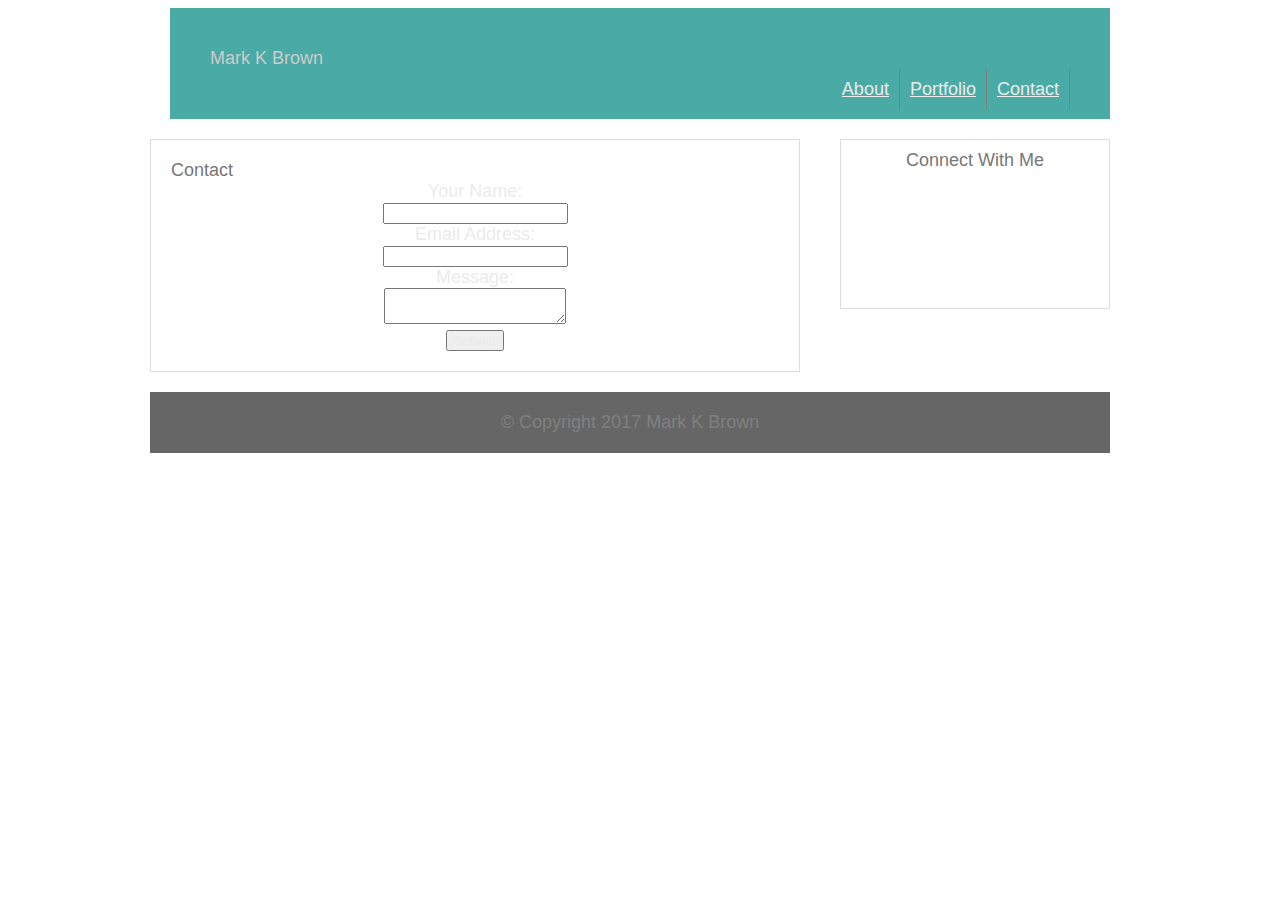
==== contact.html @ 82b4f853 "More changes" ====
<!DOCTYPE html>
<html lang="en-us">

<head>
  <meta charset="UTF-8">
  <title>Basic Portfolio</title>
  <link rel="stylesheet" type="text/css" href="assets/css/style.css">
</head>


<body>
  <body background = "C:\Users\Sheila Mae\Desktop\bootcamp\my-homework\homework-1\Basic-Portfolio\assets\images\concrete_seamless.png">
  <header>
    Mark K Brown
  <div class="nav">
    <ul>
      <li><a href="Contact.html">Contact</a></li>
      <li><a href="Portfolio.html">Portfolio</a></li>
      <li><a href="index.html">About</a></li>
    </ul>
  </div>

  </header>

  

  <aside>
     Connect With Me
    </aside>

  <div class="box">
     Contact
     <section id="article">

     <form method="post" name="contact_form"
action="contact-form-handler.php">
    Your Name:<br>
    <input type="text" name="name"><br>
 
    Email Address:<br>
    <input type="text" name="email"><br>
 
    Message:<br>
    <textarea name="message"></textarea><br>
 
    <input type="submit" value="Submit">
</form> 
 
  </section>

  </div>

  <footer>
    &copy; Copyright 2017 Mark K Brown
  </footer>

</body>

</html>
---- assets/css/style.css ----
* {
  box-sizing: border-box;
  text-align: center;
  color: #ebebeb;
  
}

body {
	width: 960px;
	font-size: 18px;
	font-family: 'Arial', 'Helvetica Neue',
	Helvetica, sans-serif ;
	margin-left: 150px;
	margin-right: 150px;

}

header {
	padding: 40px;
	margin-left: 20px;
	color: #cccccc;
	text-align: left;
  background: #4aaaa5;
}

ul{
	list-style-type: none;
	margin: 0; padding: 0;
	color: grey;
}
li {
	display: inline;
	float: right;
	padding:10px;
	border-right: 1px solid grey;

}
.nav { 

	/*padding: 20px;*/
	color: grey;
	margin-bottom: 10px;
	color: #777;
}
.box{ 
	text-align: left;
	border: 1px solid #dddddd;
	width: 650px;
	padding: 20px;
	margin-top: 20px;
	margin-bottom: 10px;
	background: #ffffff;
	 color: #777777;	 

}  
.article{
        width: 500px;
        clear: both;
    }
    .article input {
        width: 100%;
        clear: both;
    }
}

#paragraph{
	background-color: #ebebeb;
	padding: 5px;
}
p{
	background: #ebebeb;
	color: #777777;
}


#division {
	padding: 20px;
	margin-bottom: 20px;
	background: #ebebeb;
	margin-top: 20px;
	 color: #777;
}

aside {
	border: 1px solid #dddddd;
	width: 270px;
	height: 170px;
	padding: 10px;
	margin-top: 20px;
	margin-left: 10px;
  background: #ffffff;
  color: #777777;
  float: right;

}

footer { clear: both;
	overflow:auto;
	padding: 20px;
	margin-top: 20px;
	margin-bottom: 20px;
  background: #666666;
   color: gray;

}
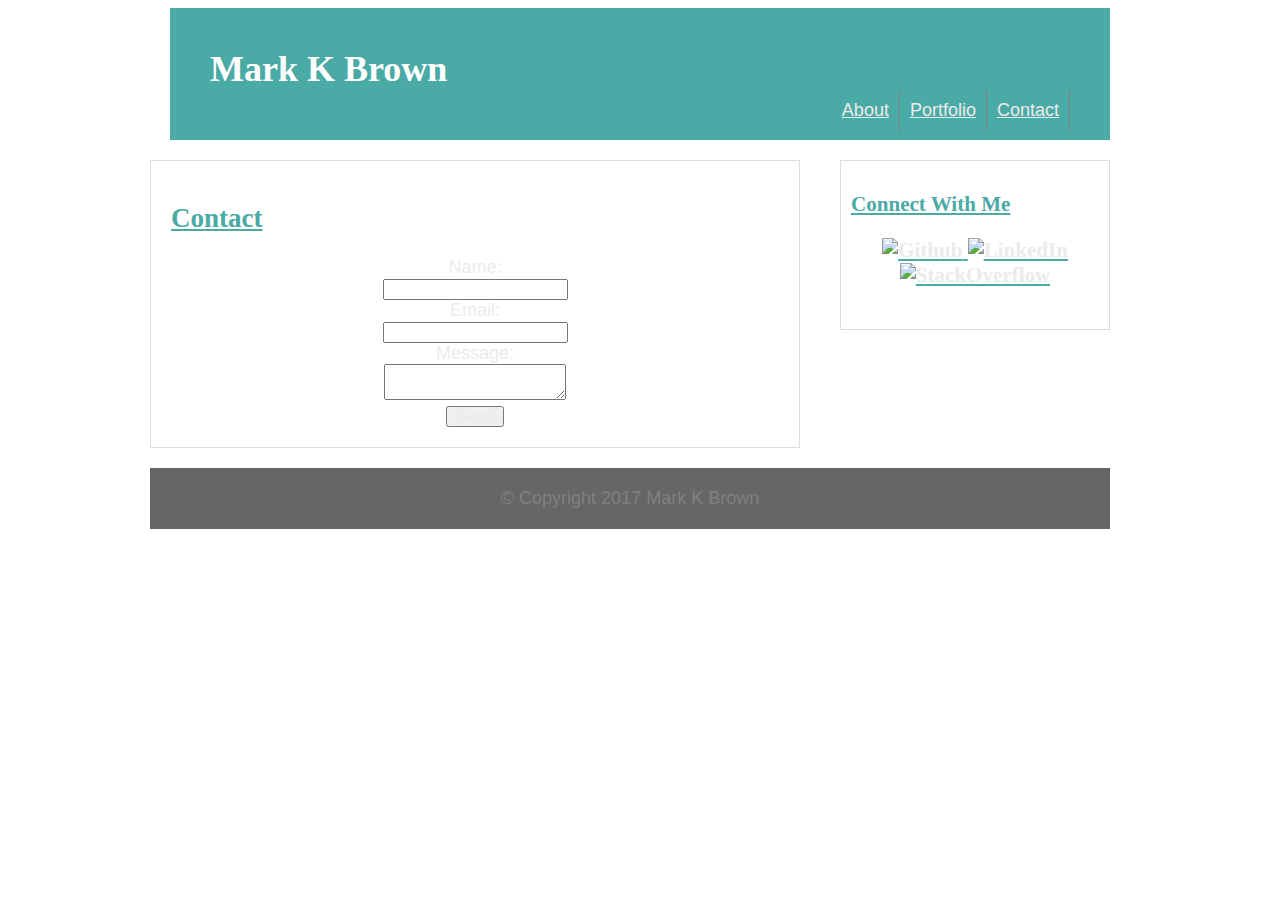
==== commit 0bfcc41c: "More Formatting Changes" ====
--- a/contact.html
+++ b/contact.html
@@ -10,8 +10,9 @@
 
 <body>
   <body background = "C:\Users\Sheila Mae\Desktop\bootcamp\my-homework\homework-1\Basic-Portfolio\assets\images\concrete_seamless.png">
-  <header>
+  <header><h1>
     Mark K Brown
+    </h1>
   <div class="nav">
     <ul>
       <li><a href="Contact.html">Contact</a></li>
@@ -22,22 +23,24 @@
 
   </header>
 
-  
-
   <aside>
-     Connect With Me
+    <h3> Connect With Me <h3>
+     <div>
+      <img src= "C:\Users\Sheila Mae\Desktop\bootcamp\my-homework\homework-1\Basic-Portfolio\assets\images\1485486776_github.png" alt="Github" style="width:60px;height:60px";> 
+      <img src= "C:\Users\Sheila Mae\Desktop\bootcamp\my-homework\homework-1\Basic-Portfolio\assets\images\1485486742_square-linkedin.png" alt="LinkedIn" style="width:60px;height:60px";>
+      <img src= "C:\Users\Sheila Mae\Desktop\bootcamp\my-homework\homework-1\Basic-Portfolio\assets\images\1485486829_stackoverflow-square-social-media.png" alt="StackOverflow" style="width:60px;height:60px";>
+      </div>
     </aside>
 
   <div class="box">
-     Contact
+     <h2> Contact </h2>
      <section id="article">
-
-     <form method="post" name="contact_form"
+<form method="post" name="contact_form"
 action="contact-form-handler.php">
-    Your Name:<br>
+    Name:<br>
     <input type="text" name="name"><br>
  
-    Email Address:<br>
+    Email:<br>
     <input type="text" name="email"><br>
  
     Message:<br>
--- a/assets/css/style.css
+++ b/assets/css/style.css
@@ -36,8 +36,6 @@
 
 }
 .nav { 
-
-	/*padding: 20px;*/
 	color: grey;
 	margin-bottom: 10px;
 	color: #777;
@@ -51,8 +49,24 @@
 	margin-bottom: 10px;
 	background: #ffffff;
 	 color: #777777;	 
+}
+h1{	
+	text-align: left;
+  background: #4aaaa5;
+	margin:0;
+	color: #ffffff;
+	text-align: left;
+	font-family: 'Georgia', Times, serif;
 
+	} 
+
+h2, h3, u{
+	text-decoration: underline;
+	color: #4aaaa5;
+	text-align: left;
+	font-family: 'Georgia', Times, serif;
 }  
+
 .article{
         width: 500px;
         clear: both;
@@ -61,7 +75,6 @@
         width: 100%;
         clear: both;
     }
-}
 
 #paragraph{
 	background-color: #ebebeb;
@@ -79,6 +92,9 @@
 	background: #ebebeb;
 	margin-top: 20px;
 	 color: #777;
+}
+img {
+	float:auto;
 }
 
 aside {
